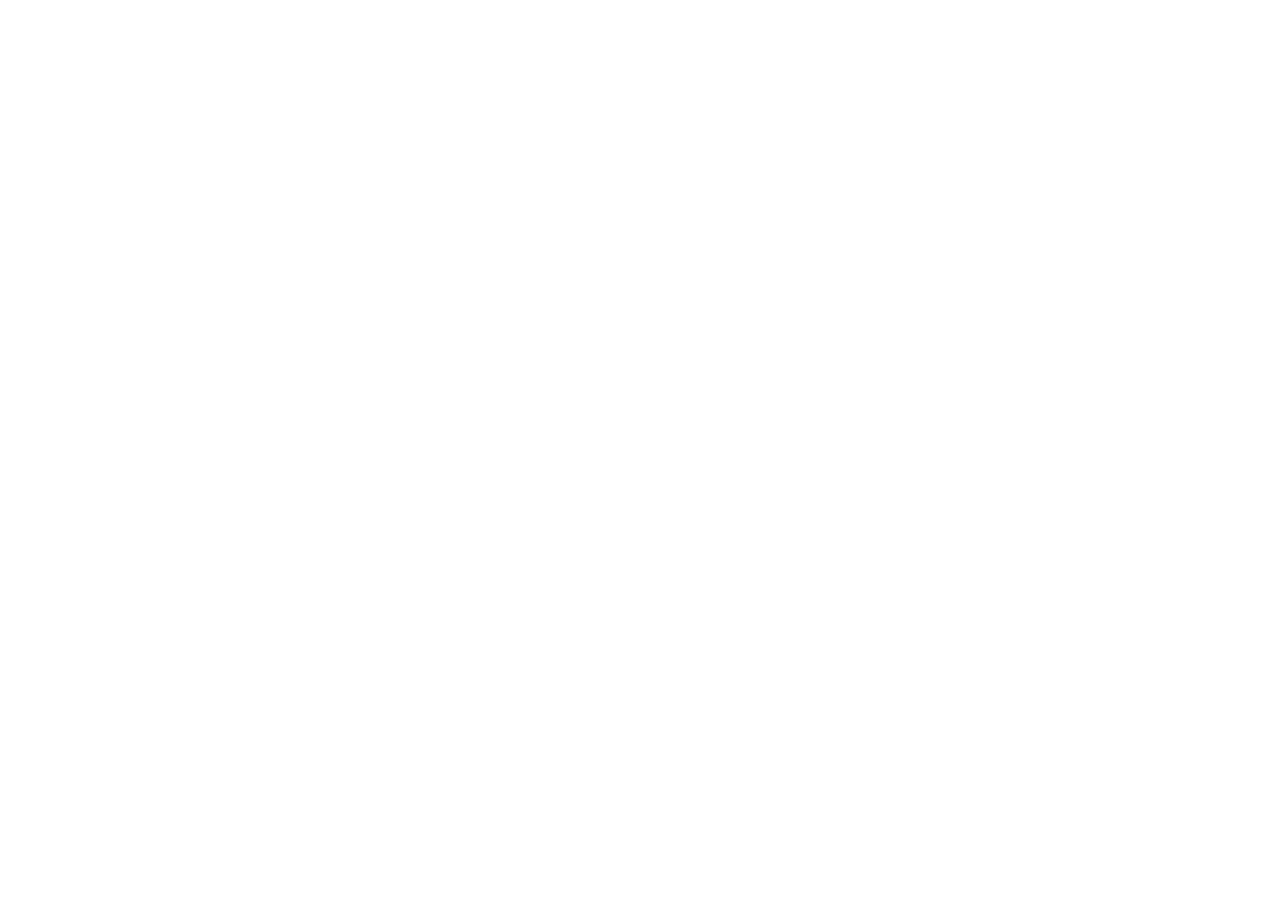
==== Sec. 4:HTML5/index.html @ 410ac3af "structure commits for days 1-5" ====
<!DOCTYPE html>
<html lang="en">
  <head>
    <meta charset="UTF-8" />
    <meta http-equiv="X-UA-Compatible" content="IE=edge" />
    <meta name="viewport" content="width=device-width, initial-scale=1.0" />
    <title>Document</title>
  </head>
  <body></body>
</html>
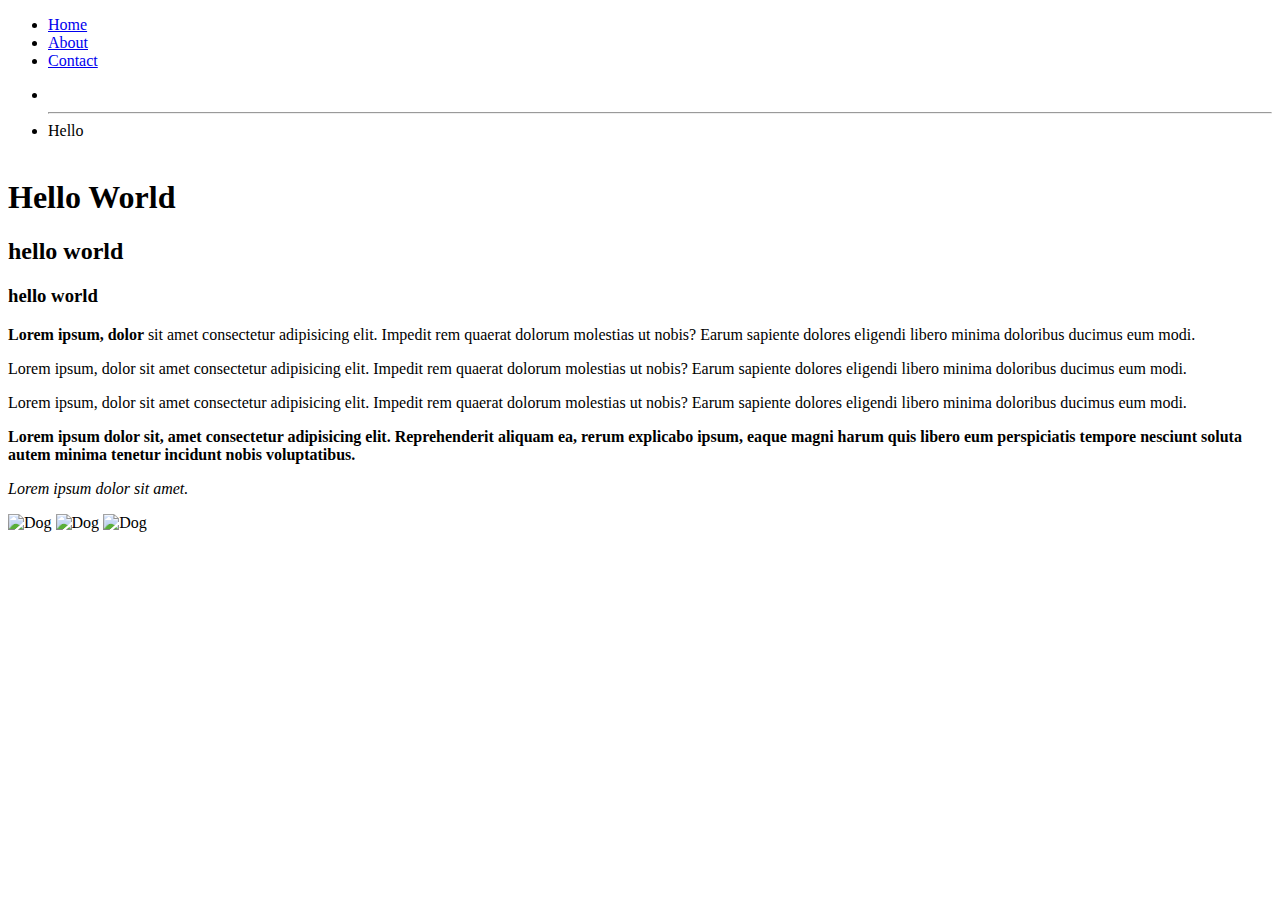
==== commit fd612b56: "commits to section 1-4" ====
--- a/Sec. 4:HTML5/index.html
+++ b/Sec. 4:HTML5/index.html
@@ -1,10 +1,81 @@
 <!DOCTYPE html>
 <html lang="en">
   <head>
+    <title>My First Website</title>
     <meta charset="UTF-8" />
     <meta http-equiv="X-UA-Compatible" content="IE=edge" />
     <meta name="viewport" content="width=device-width, initial-scale=1.0" />
-    <title>Document</title>
+    <link rel="stylesheet" href="styles.css" />
   </head>
-  <body></body>
+  <header>
+    <nav>
+      <ul>
+        <!-- li*3>a -->
+        <li><a href="Home">Home</a></li>
+        <li><a href="About.html">About</a></li>
+        <li><a href="Contact">Contact</a></li>
+      </ul>
+    </nav>
+    <nav>
+      <ul>
+        <!-- li*3>a -->
+        <li></li>
+        <hr />
+        <li>Hello</li>
+        <br />
+        <!-- line break -->
+      </ul>
+    </nav>
+  </header>
+  <body>
+    <main>
+      <h1>Hello World</h1>
+      <h2>hello world</h2>
+      <h3>hello world</h3>
+      <p>
+        <strong>Lorem ipsum, dolor </strong>sit amet consectetur adipisicing
+        elit. Impedit rem quaerat dolorum molestias ut nobis? Earum sapiente
+        dolores eligendi libero minima doloribus ducimus eum modi.
+      </p>
+      <p>
+        Lorem ipsum, dolor sit amet consectetur adipisicing elit. Impedit rem
+        quaerat dolorum molestias ut nobis? Earum sapiente dolores eligendi
+        libero minima doloribus ducimus eum modi.
+      </p>
+      <p>
+        Lorem ipsum, dolor sit amet consectetur adipisicing elit. Impedit rem
+        quaerat dolorum molestias ut nobis? Earum sapiente dolores eligendi
+        libero minima doloribus ducimus eum modi.
+      </p>
+      <p>
+        <strong
+          >Lorem ipsum dolor sit, amet consectetur adipisicing elit.
+          Reprehenderit aliquam ea, rerum explicabo ipsum, eaque magni harum
+          quis libero eum perspiciatis tempore nesciunt soluta autem minima
+          tenetur incidunt nobis voluptatibus.</strong
+        >
+      </p>
+      <p><em>Lorem ipsum dolor sit amet.</em></p>
+      <section>
+        <img
+          src="https://i.pinimg.com/originals/c7/93/ae/c793ae372886c450d55535211231204e.jpg"
+          alt="Dog"
+          width="200"
+          height="125"
+        />
+        <img
+          src="https://i.pinimg.com/originals/c7/93/ae/c793ae372886c450d55535211231204e.jpg"
+          alt="Dog"
+          width="200"
+          height="125"
+        />
+        <img
+          src="https://i.pinimg.com/originals/c7/93/ae/c793ae372886c450d55535211231204e.jpg"
+          alt="Dog"
+          width="200"
+          height="125"
+        />
+      </section>
+    </main>
+  </body>
 </html>
